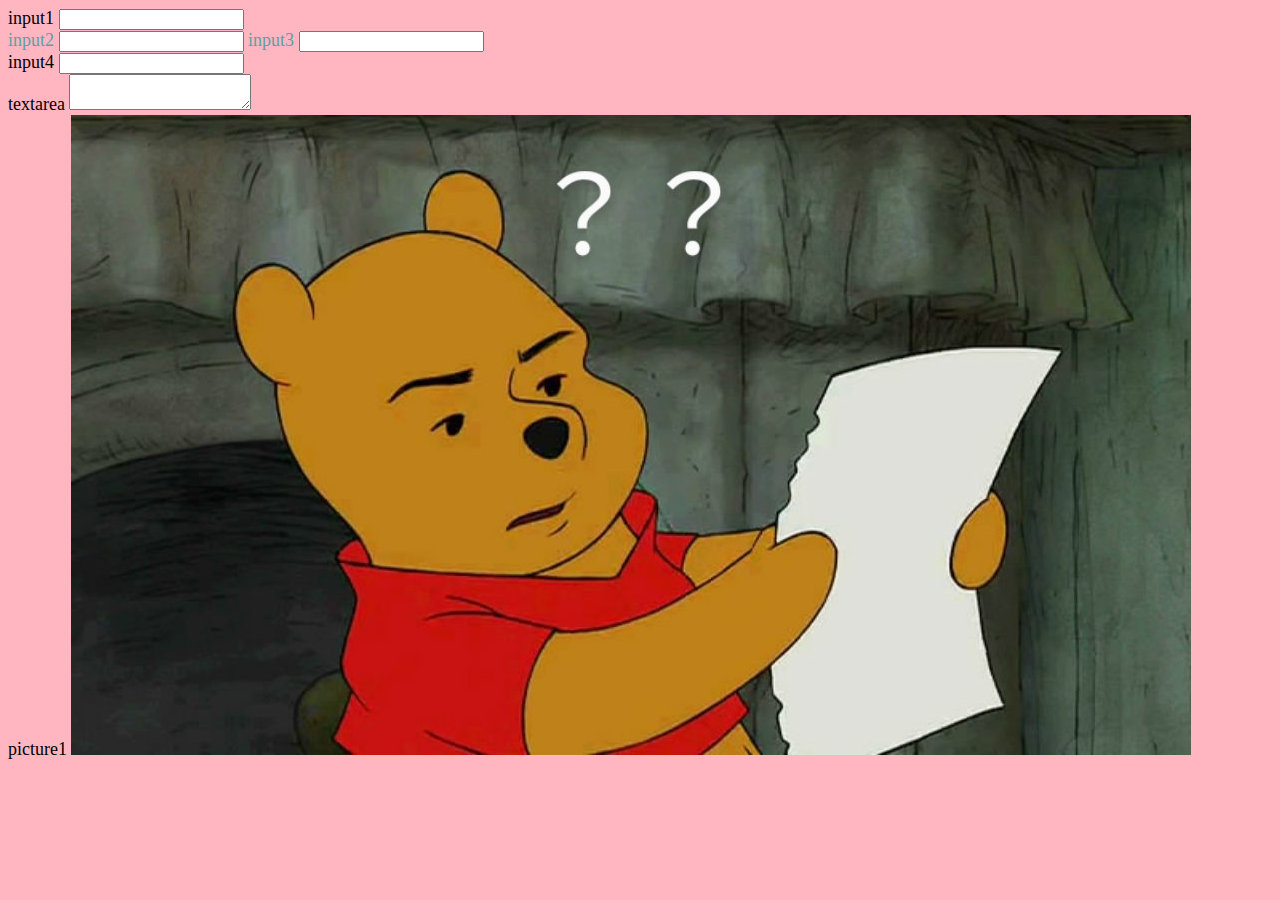
==== HW3/index.html @ 8dd28969 "hw3" ====
<!DOCTYPE html>
<html>
<head>
    <link rel="stylesheet" type="text/css" href="hw3style.css">
    <meta charset="utf-8">
	<meta name="viewport" content="width=device-width, initial-scale=1">
    <title>HW3</title>
</head>  
<body>
    <form>
        <div>input1
            <input type="text">
        </div>
        <div class="fonttype">input2
            <input type="text">
            input3
            <input type="text">
        </div>
        <div class="fonttype">
        </div>
        <div>input4
            <input type="text">
        </div>
        <div>textarea
            <textarea></textarea>
        </div>
        <div>picture1
            <img src="paper.jpg" alt="photo">
        </div>
    </form>
</body>
</html>
---- HW3/hw3style.css ----
body{
    font-size: 18px;
    background-color: lightpink;
}
form{
    margin-left: auto;
    margin-right: auto;
    
}
.fonttype{
    color: cadetblue;
}
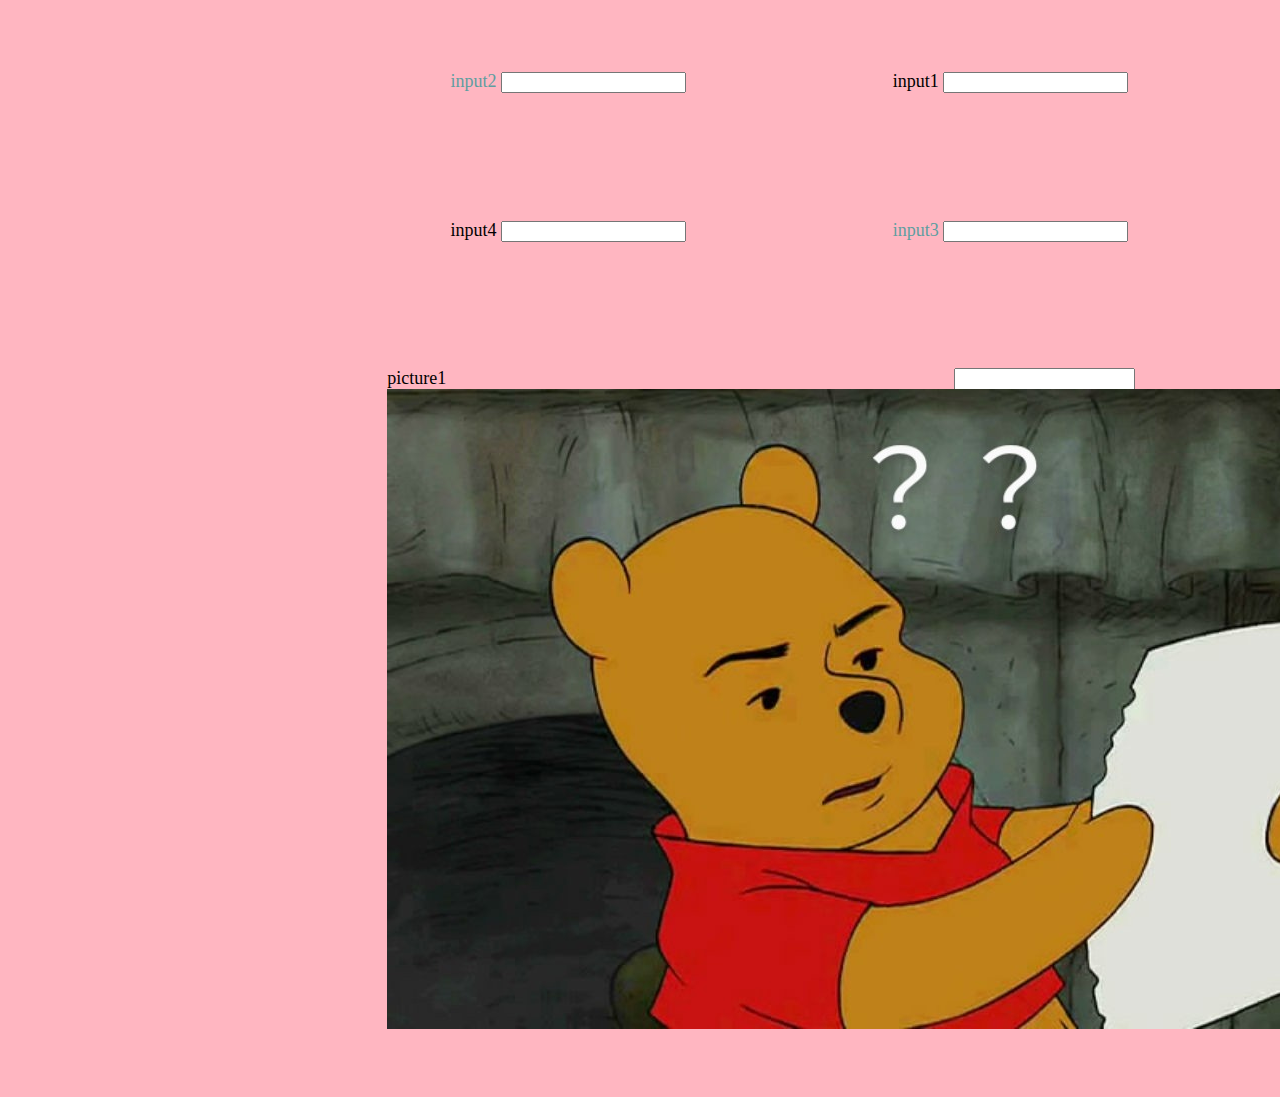
==== commit e3d6ab01: "hw3" ====
--- a/HW3/index.html
+++ b/HW3/index.html
@@ -13,18 +13,18 @@
         </div>
         <div class="fonttype">input2
             <input type="text">
-            input3
+            
+        </div>
+        <div class="fonttype">input3
             <input type="text">
-        </div>
-        <div class="fonttype">
         </div>
         <div>input4
             <input type="text">
         </div>
-        <div>textarea
+        <div class="fonttype">textarea
             <textarea></textarea>
         </div>
-        <div>picture1
+        <div id="size">picture1
             <img src="paper.jpg" alt="photo">
         </div>
     </form>
--- a/HW3/hw3style.css
+++ b/HW3/hw3style.css
@@ -5,8 +5,17 @@
 form{
     margin-left: auto;
     margin-right: auto;
-    
+}
+div{
+    margin: 5%;
+    width: 25%;
+    height: 50%;
+    float: inline-end;
 }
 .fonttype{
     color: cadetblue;
+}
+#size{
+    width: 30%;
+    border: 2px;
 }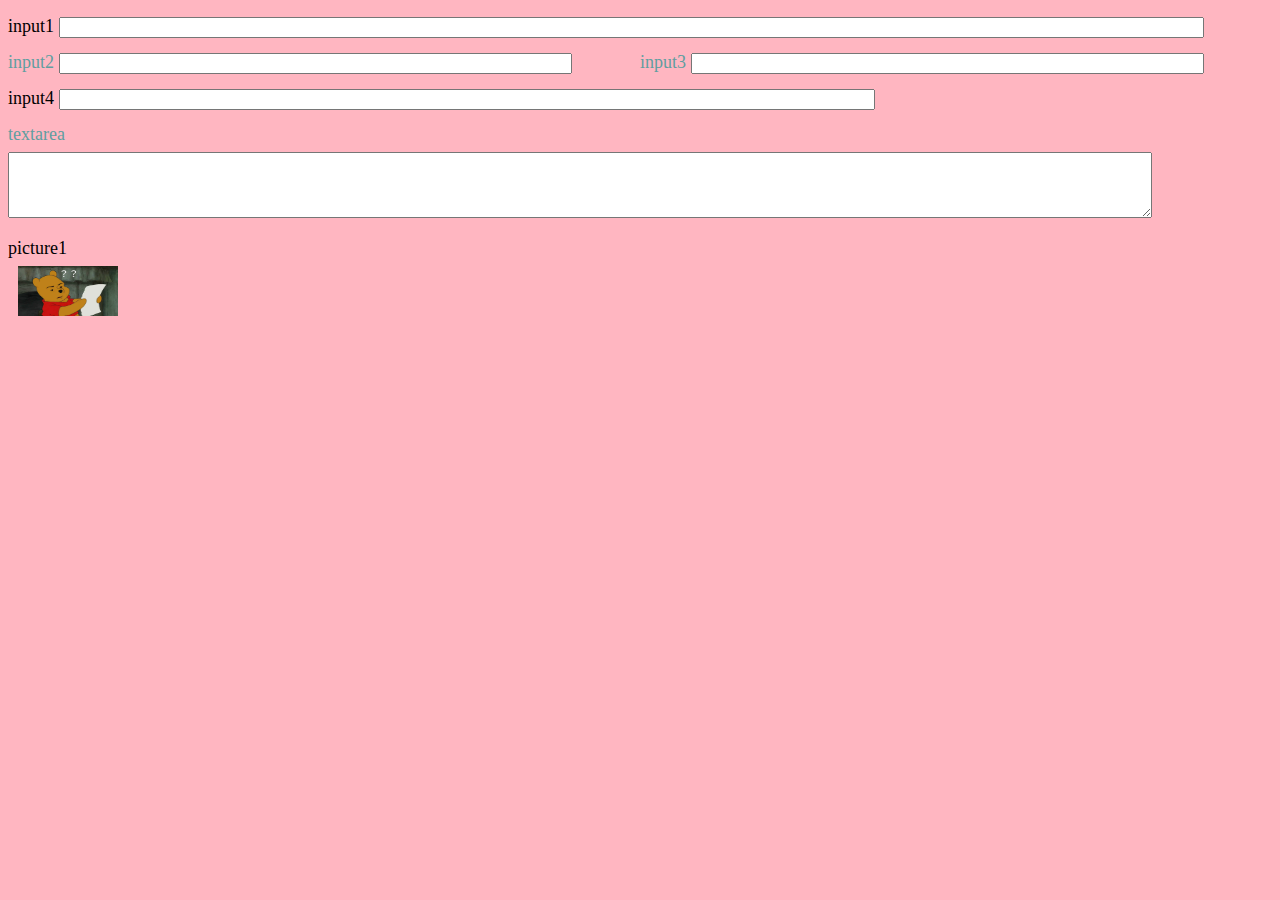
==== commit 52a4ccb5: "hw" ====
--- a/HW3/index.html
+++ b/HW3/index.html
@@ -9,23 +9,24 @@
 <body>
     <form>
         <div>input1
-            <input type="text">
+            <input type="text" class="width1">
         </div>
-        <div class="fonttype">input2
-            <input type="text">
-            
+        <div class="fonttype" id="float2">input2
+            <input type="text" class="width2">
         </div>
-        <div class="fonttype">input3
-            <input type="text">
+        <div class="fonttype" id="float3">input3
+            <input type="text" class="width2">
         </div>
-        <div>input4
-            <input type="text">
+        <div class="width3">input4
+            <input type="text" class="width3">
         </div>
         <div class="fonttype">textarea
-            <textarea></textarea>
+            <br>
+            <textarea rows="4" cols="50" class="width1"></textarea>
         </div>
-        <div id="size">picture1
-            <img src="paper.jpg" alt="photo">
+        <div>picture1
+            <br>
+            <img src="paper.jpg" alt="photo" id="size">
         </div>
     </form>
 </body>
--- a/HW3/hw3style.css
+++ b/HW3/hw3style.css
@@ -1,21 +1,44 @@
-body{
+@media screen{
+    body{
     font-size: 18px;
     background-color: lightpink;
+    line-height: 36px;
+}
+@media print{
+    body{
+        font-size: 18px;
+        background-color: lightgoldenrodyellow;
+        line-height: 36px;
+}
 }
 form{
     margin-left: auto;
     margin-right: auto;
 }
-div{
-    margin: 5%;
-    width: 25%;
-    height: 50%;
-    float: inline-end;
-}
 .fonttype{
     color: cadetblue;
 }
 #size{
-    width: 30%;
-    border: 2px;
-}+    width: 100px;
+    height: 50px;
+    float: left;
+    margin: 0 0 20px 10px;
+}
+#float2{
+    float: left;
+    width: 50%;
+}
+#float3{
+    float: right;
+    width: 50%;
+}
+
+.width1{
+    width: 90%;
+}
+.width2{
+    width: 80%;
+}
+.width3{
+    width: 80%;
+}
